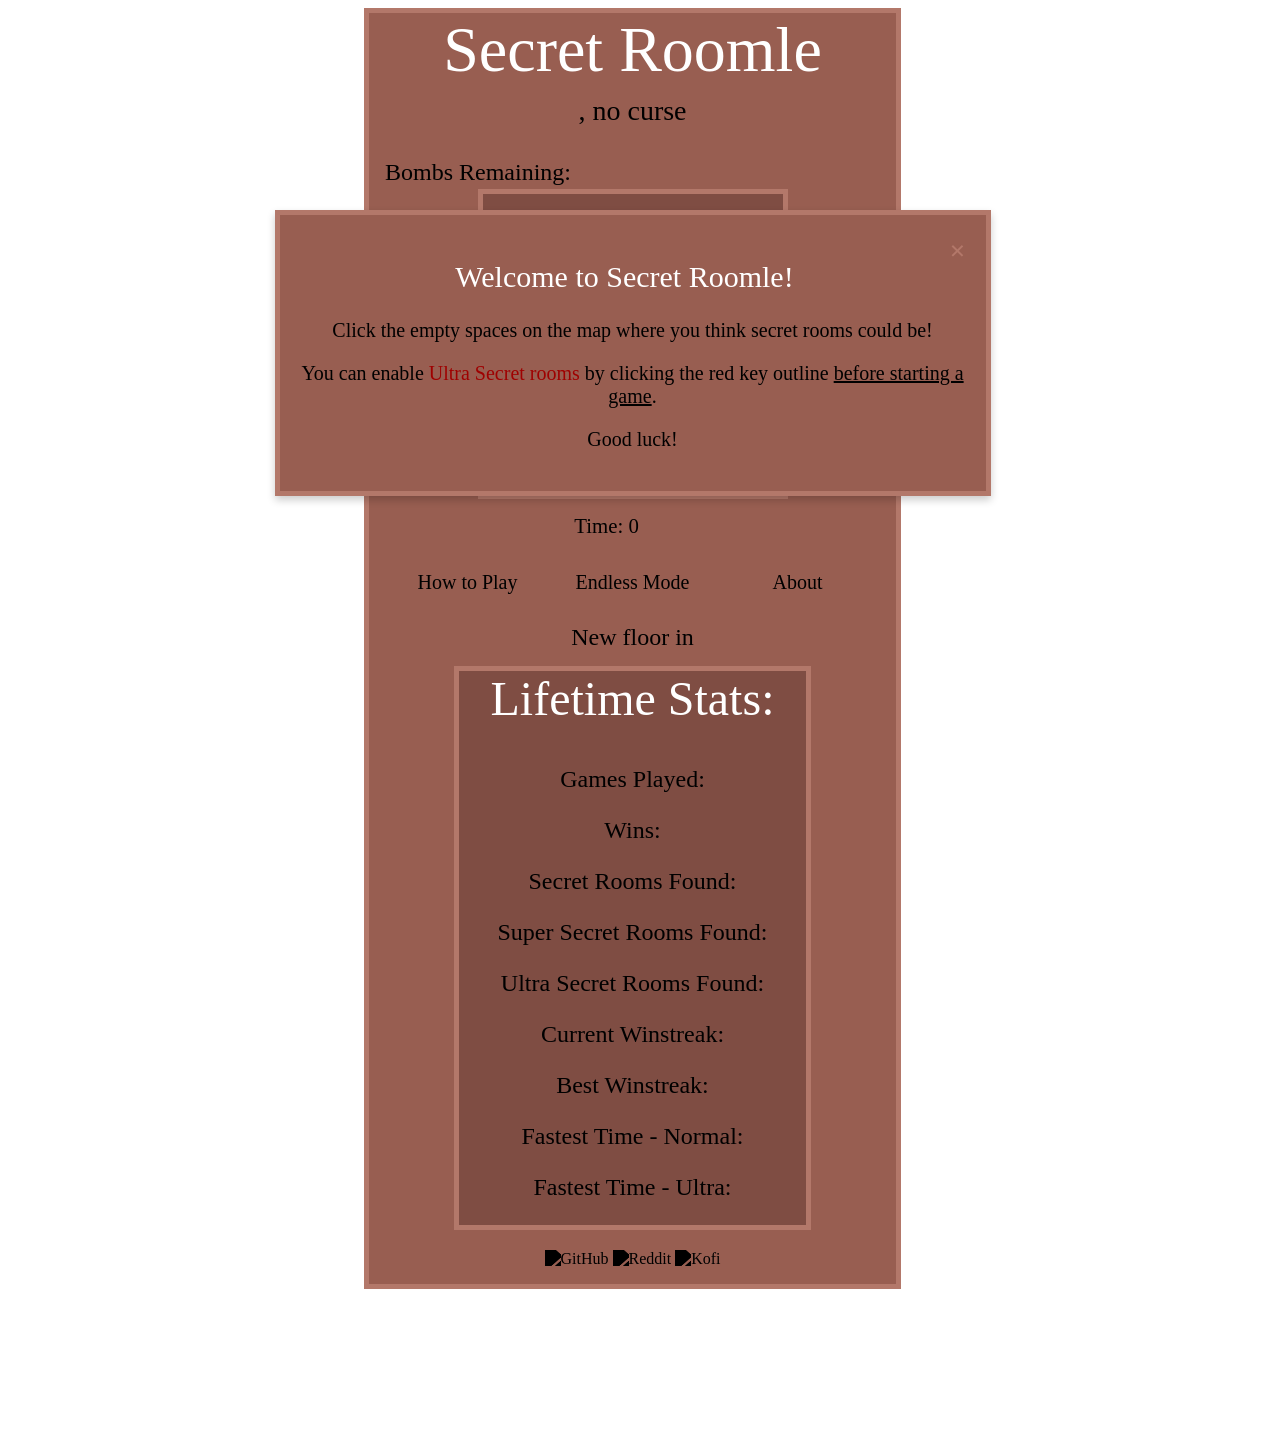
==== index.html @ 86da0362 "Add tile distance overlay toggle" ====
<!DOCTYPE html>
<html lang="en" style="scrollbar-gutter: stable;">
  <head>
    <title>Secret Roomle</title>
    <meta name="description" content="Find the Secret Rooms on a new floor every day!" />
    <link rel="icon" href="images/favicon.ico">
    <meta charset="UTF-8">
    <meta name="viewport" content="width=device-width, initial-scale=1.0">
    <meta http-equiv="X-UA-Compatible" content="ie=edge">
    <meta name="google-site-verification" content="4FwcroNbI2iSBD6e4GgvAt6tbwaMa39tec8bm632oHg" />
    <link rel="stylesheet" href="style.css">
    <link rel="stylesheet" href="https://cdnjs.cloudflare.com/ajax/libs/font-awesome/6.4.0/css/all.min.css">
    <!-- Cloudflare Web Analytics --><script defer src='https://static.cloudflareinsights.com/beacon.min.js' data-cf-beacon='{"token": "648a8b3af87d4c54892aeb6ace173f27"}'></script><!-- End Cloudflare Web Analytics -->
    <script type="module" src="main.js"></script>
    <link rel="preload" href="./fonts/upheavtt.ttf" as="font" type="font/ttf" crossorigin="anonymous">
    <link rel="canonical" href="https://roomle.net/" />
  </head>
  <body id="body" class="index">
    <script src="//cdnjs.cloudflare.com/ajax/libs/seedrandom/3.0.5/seedrandom.min.js"></script> 
    <script async src="https://pagead2.googlesyndication.com/pagead/js/adsbygoogle.js?client=ca-pub-1312088545912422"
     crossorigin="anonymous"></script>
    <div id="outerDiv"> <!-- Div to get everything vertically in the center  -->
      <div id="pollModal" class="modal-2">
        <div class="modal-content-2" style="margin-top: 30%";>
          <span class="close">&times;</span>
          <h2 style="color:white;font-weight: normal;">New Update!</h2>
          <p>Settings menu has been added where you can customise the behaviour of Ultra Secret Room bombing</p>
        </div>
      </div>
      <div id="welcomeModal" class="modal" style="margin-top: 10%";>
        <div class="modal-content">
          <span class="close">&times;</span>
          <h2 style="color:white;font-weight: normal;">Welcome to Secret Roomle!</span></h2>
          <p>Click the empty spaces on the map where you think secret rooms could be!</p>
          <p>You can enable <span style="color: #9F0000">Ultra Secret rooms</span> by clicking the red key outline <u>before starting a game</u>.</p>
          <p>Good luck!</p>
        </div>
      </div>
       <div id="settingsModal" class="modal">
        <div class="modal-content-3">
          <span class="close">&times;</span>
          <h2 style="color:white;font-weight: normal;margin-bottom: 3rem;"> Settings </h2>
          <div class="mute-button-container">
            <button id=muteButton class="mute-button"></button>
          </div>
          <p style="margin-top: 4.5rem;margin-bottom: 4rem;">Toggle sound</p>
          <div class="easyUSR-button-container">
            <button id=easyUSRButton class="easyUSR-button"></button>
          </div>
          <p style="margin-top: 5.5rem;">Allow bombing Red Rooms</p>
          <p>(With this setting enabled, bombing red rooms adjacent to the <span style="color: #9F0000">Ultra Secret Room</span> will reveal it. If disabled, only bombing the exact position will reveal the <span style="color: #9F0000">Ultra Secret Room</span>.)</p>
          <div class="distance-button-container">
            <button id=distanceButton class="distance-button"></button>
          </div>
          <p style="margin-top: 4.5rem;">Show distance from Start tile</p>
          <p>(Displays each visible room's shortest distance from the start room in grey. The start tile shows 0.)</p>
        </div>
      </div>
      <div id="howToPlayModal" class="modal">
        <div class="modal-content">
          <span class="close">&times;</span>
          <h2 style="color:white;font-weight: normal;"> How to Play </h2>
          <p>In Secret Roomle, your goal is to uncover the two secret rooms on today's floor! </p>
          <p>Click any empty space on the map to place a bomb where you think a secret room might be.</p>
          <p>If you find both the secret and the super secret room without running out of bombs, you win!</p>
          <p>Missed bombs reveal new information about the map such as room types and rocks blocking walls.</p>
          <p>Come back every day for a new floor, or try endless mode to practice your knowledge.</p>
          <p>Want a challenge? Toggle <span style="color: #9F0000">Ultra Secret rooms</span> by clicking the red key <u>before starting a game</u>.</p>
          <h2 style="color:white;font-weight: normal;"> Tips </h2>
          <p>The secret room is likely to be surrounded by many other rooms.</p>
          <p>The super secret room is only connected to one normal room, and is often close to the boss or shop.</p>
          <p>If a rock is on the wall of a room, that means it is blocking a secret room from spawning there.</p>
          <p>Ultra secret rooms will always spawn one room away from any normal rooms, with a red room connecting them.</p>
          <p>Ultra secret rooms are more likely to spawn where they are connected to over 3 normal rooms via adjacent red rooms.</p>
          <p>Ultra secret rooms cannot be connected to a curse room, boss room, or secret room.</p>
          <p>For more detailed information about secret room generation, click <a href="https://bindingofisaacrebirth.wiki.gg/wiki/Secret_Room">here</a></p>
        </div>
      </div>
      <div id="aboutModal" class="modal">
        <div class="modal-content">
          <span class="close">&times;</span>
          <h2 style="color:white;font-weight: normal;">New Update! - Red room toggle</h2>
          <p></p>
          <p>Recent bugfixes and additions:</p>
          <ul>
            <li>Red rooms can no longer spawn in mega satan spot</li>
            <li>Added a toggle for whether bombing red rooms will reveal the <span style="color: #9F0000">Ultra Secret Room</span> or not</li>
          </ul>
          <h2 style="color:white;font-weight: normal;">New Update! - Minor Additions</h2>
          <p></p>
          <p>Recent bugfixes and additions:</p>
          <ul>
            <li>Timer added to endless mode</li>
            <li>Fastest times are now recorded in the stats menu</li>
            <li><span style="color: #9F0000">Ultra Secret Rooms</span> can be discovered by bombing adjacent red rooms</li>
            <li>Rocks now spawn in Chest/Dark room at a reduced rate</li>
            <li><span style="color: #9F0000">Ultra Secret Rooms</span> no longer spawn on the map's edge</li>
            <li>Mute no longer overrides the state of Ultra Secret mode being on</li>
          </ul>
          <h2 style="color:white;font-weight: normal;">New Update! - <span style="color: #9F0000">Ultra Secret Roomle</span></h2>
          <p></p>
          <p>Want a challenge? Enable <span style="color: #9F0000">Ultra Secret rooms</span> by clicking the red key outline before starting a game.</p>
          <p>In this mode you must select all secret rooms including the <span style="color: #9F0000">Ultra Secret room</span> to win. Selecting valid rooms adjacent to the <span style="color: #9F0000">Ultra Secret room</span> will also unlock it.</p>
          <p>Good luck!</p>
          <h2 style="color:white; font-weight: normal;"> About </h2>
          <p>I started this project initially as just a recreation of the Isaac room generation algorithm, as I was interested in how it worked behind the scenes. I soon realised it would be really helpful to have a tool to practice my knowledge of secret rooms with, and from there I got the idea of a daily game. This site has both - a daily challenge and an endless mode for practice.</p>
          <p>The algorithm should be quite close to the game, so its a great tool to build an intuition for secret room locations! It's not a 1-to-1 recration however so be warned. I hope you have fun with the site, as it was a lot of fun making it : )</p>
          <p>If you have any feedback, bug reports or feature requests please dm me on <a href="https://www.reddit.com/user/akqqa/">reddit</a>, feel free to check out the <a href="https://github.com/Akqqa/Secret-Roomle">github</a> to see the spaghetti code, and if you're feeling generous you can support the site on <a href="https://ko-fi.com/akqqa">Ko-fi</a>.</p>
          <h2 style="color:white; font-weight: normal;"> Planned Updates </h2>
          <ul>
            <li>Customisable generation and seeds in endless mode</li>
            <li>Note that adding differently sized rooms is <em>not</em> planned due to it requiring a rework of the code :(</li>
          </ul>
          <h2 style="color:white; font-weight: normal;"> Credits </h2>
          <p>Please note that this is a fan creation, and is not officially associated with The Binding of Isaac or its creators.</p>
          <p>Thanks to:</p>
          <ul>
            <li>thelord777 for helping me figure out how to make the frontend look decent!</li>
            <li><a href="https://isaacle.net">isaacle</a> for being the first to do an isaac based daily game, and for giving me inspiration on the look of the site</li>
            <li>The <a href="https://bindingofisaacrebirth.wiki.gg/wiki/Level_Generation">Isaac wiki</a> for details on the level generation algorithm</li>
            <li><a href="https://www.boristhebrave.com/2020/09/12/dungeon-generation-in-binding-of-isaac/">boris the brave</a> for details on the level generation algorithm</li>
            <li>Dio/Mashù Slyferiux for feedback on making the generation algorithm more accurate</li>
          </ul>
        </div>
      </div>
      <div id="gameOverModal" class="modal-2">
        <div class="modal-content-2">
          <span class="close">&times;</span>
          <p id="gameOverText" style="white-space: pre-line;"></p>
          <div id="copyButton" class="image-button-container">
            <button class="image-button">
              Copy Results
            </button>
          </div>
        </div>
      </div>
      <div id="mainDiv"> <!-- Main Div  -->
        <h1 id="titleName">Secret Roomle</h1>
        <p id="floornamep"><span id="floorname"></span>, <span id="cursename">no curse</span></p>
        <div id="verticalContentDiv"> <!-- Div containing main vertical content -->
          <div class="topbar">
            <p id="bombsRemaining">Bombs Remaining: <span id="guessesremaining"></span></p>
            <div class="ultra-button-container" style="right: 50px">
              <button id=ultraButton class="ultra-button"></button>
            </div>
            <div class="settings-button-container">
              <button id=settingsButton class="settings-button"></button>
            </div>
          </div>
          <canvas id="gameCanvas" width="300" height="300"></canvas>
          <div class="timerDiv" style="text-align: left;">
            <p style="margin: 0; display: inline-block;">Time: <span id="timerSpan" style="width: 6ch; display: inline-block;">0</span></p>
          </div>
          <div class="buttons" >
            <div class="image-button-container">
              <button id="howToPlayButton" class="image-button">
                How to Play
              </button>
            </div>
            <div class="image-button-container">
              <button onclick="window.location.href='endless.html'" class="image-button-2">
                Endless Mode
              </button>
            </div>
            <div id="aboutButton" class="image-button-container">
              <button class="image-button">
                About
              </button>
            </div>
          </div>
          <div id="countdownDiv">
            <p style="margin: 0">New floor in <span id="countdown" ></span></p>
          </div>
          <div id="statsDiv">
            <h2 style="font-size: clamp(2rem, 8vw, 3rem); margin-top: 0; color: white; font-weight: normal;">Lifetime Stats:</h2>
            <p>Games Played: <span id="gamesPlayed"></span></p>
            <p>Wins: <span id="gamesWon"></span></p>
            <p>Secret Rooms Found: <span id="secretRoomsFound"></span></p>
            <p>Super Secret Rooms Found: <span id="superSecretRoomsFound"></span></p>
            <p><span style="color: #9F0000"></span>Ultra Secret Rooms Found: <span id="ultraSecretRoomsFound"></span></p>
            <p>Current Winstreak: <span id="currentWinstreak"></span></p>
            <p>Best Winstreak: <span id="bestWinstreak"></span></p>
            <p>Fastest Time - Normal: <span id="fastestTime"></span></p>
            <p>Fastest Time - Ultra: <span id="fastestTimeUltra"></span></p>

          </div>
      </div>
      <footer style="text-align:center; padding-top:20px;">
        <a href="https://github.com/akqqa/Secret-Roomle" target="_blank" style="color:#000;text-decoration: none;">
           <img src="images/github-mark.svg" alt="GitHub" style="width:32px; height:32px;filter: brightness(0);">
        </a>
        <a href="https://reddit.com/u/akqqa" target="_blank" style="color:#000;text-decoration: none;">
           <img src="images/reddit.svg" alt="Reddit" style="width:32px; height:32px;filter: brightness(0);">
        </a>
        <a href="https://ko-fi.com/akqqa" target="_blank" style="color:#000;text-decoration: none;">
           <img src="images/kofi.svg" alt="Kofi" style="width:32px; height:32px;filter: brightness(0);">
        </a>
      </footer>
    </div>

    

  
    <!--Mobile detector script to fix bug with blurry background on mobile causing lag-->
    <script>
      const isMobile = /iPhone|iPad|iPod|Android|webOS|BlackBerry|IEMobile|Opera Mini/i.test(navigator.userAgent);
    
      if (isMobile) {
        document.body.style.backdropFilter = 'none';
      }
    </script>
    <!--Modal logic - https://www.w3schools.com/howto/tryit.asp?filename=tryhow_css_modal-->
    <script>      
      // Get the modal
      var modal1 = document.getElementById("howToPlayModal");
      var modal2 = document.getElementById("aboutModal");
      var modal3 = document.getElementById("gameOverModal");
      var modal4 = document.getElementById("pollModal");
      var modal5 = document.getElementById("welcomeModal");
      var modal6 = document.getElementById("settingsModal");
      // Get the button that opens the modal
      var btn1 = document.getElementById("howToPlayButton");
      var btn2 = document.getElementById("aboutButton");
      var btn3 = document.getElementById("settingsButton");
      // Get the <span> element that closes the modal
      var span1 = modal1.getElementsByClassName("close")[0];
      var span2 = modal2.getElementsByClassName("close")[0];
      var span3 = modal3.getElementsByClassName("close")[0];
      var span4 = modal4.getElementsByClassName("close")[0];
      var span5 = modal5.getElementsByClassName("close")[0];
      var span6 = modal6.getElementsByClassName("close")[0];
      const scrollTarget = window.innerHeight * 0;
      
      // When the user clicks the button, open the modal 
      btn1.onclick = function() {
        modal1.style.display = "block";
        if (window.scrollY > scrollTarget) {
          window.scrollTo({
            top: scrollTarget,
            behavior: "smooth"
          });
        }
        
      }
      btn2.onclick = function() {
        modal2.style.display = "block";
        if (window.scrollY > scrollTarget) {
          window.scrollTo({
            top: scrollTarget,
            behavior: "smooth"
          });
        }
      }
      btn3.onclick = function() {
        modal6.style.display = "block";
        if (window.scrollY > scrollTarget) {
          window.scrollTo({
            top: scrollTarget,
            behavior: "smooth"
          });
        }
      }

      var newUser = localStorage.getItem("newUser2");
      if (!newUser) {
        modal5.style.display="block";
        localStorage.setItem("newUser2", true);
      }

      const seenAboutKey = "seenAboutVersion";
      const currentAboutVersion = "2026-01-06-1"; // update per release

      if (localStorage.getItem(seenAboutKey) !== currentAboutVersion) {
        modal4.style.display = "block";
        localStorage.setItem(seenAboutKey, currentAboutVersion);
      }
      

      // window.onload = function () {
      //   document.getElementById('pollModal').style.display = 'block';
      // };
      
      // When the user clicks on <span> (x), close the modal
      span1.onclick = function() {
        modal1.style.display = "none";
      }
      span2.onclick = function() {
        modal2.style.display = "none";
      }
      span3.onclick = function() {
        modal3.style.display = "none";
      }
      span4.onclick = function() {
        modal4.style.display = "none";
      }
      span5.onclick = function() {
        modal5.style.display = "none";
      }
      span6.onclick = function() {
        modal6.style.display = "none";
      }
      
      // When the user clicks anywhere outside of the modal, close it
      window.onclick = function(event) {
        if (event.target == modal1) {
          modal1.style.display = "none";
        }
        if (event.target == modal2) {
          modal2.style.display = "none";
        }
        if (event.target == modal4) {
          modal4.style.display = "none";
        }
        if (event.target == modal6) {
          modal6.style.display = "none";
        }
      }
      </script>
  </body>
</html>
---- style.css ----
@font-face {
    font-family: 'Upheaval';
    src: url('./fonts/upheavtt.ttf') format('truetype');
}

body {
  color: black; 
  background-repeat: no-repeat; 
  background-size: cover; 
  background-attachment: fixed; 
  background-position: center; 
  overflow-x: hidden; 
  backdrop-filter: blur(2.4px);
  margin:0;
}

html {
  height: 100%;
}

#outerDiv {
  display: flex; 
  justify-content: center;  
  font-family: 'Upheaval'; 
  padding: 0.5rem;
  height: 100%;
}

#mainDiv {
  display: flex; 
  align-items: center; 
  justify-content: center; 
  flex-direction: column; 
  box-sizing: border-box; 
  background-color: rgb(152, 94, 81); 
  padding-left: 1rem; 
  padding-right: 1rem; 
  padding-bottom: 1rem; 
  border: 5px solid; 
  border-color: rgb(179, 120, 106);
  font-family: 'Upheaval';
}

#titleName {
  font-size: clamp(2.75rem, 5vw, 5rem); 
  margin: 0; 
  color: white; 
  text-align: center; 
  font-weight: normal
}

#floornamep {
  font-size: clamp(1.25rem, 5vw, 1.75rem); 
  margin: 0.5rem 0;
}

#verticalContentDiv {
  display: flex; 
  align-items: center; 
  justify-content: center; 
  flex-direction: column; 
  gap: 0.9rem;
  position: relative;
}

#topbar {
  width:100%;
}

#bombsRemaining {
  font-size: clamp(1.25rem, 5vw, 1.5rem); 
  white-space: pre-line; 
  position: absolute;
  top: 0;  /* Stick it to the top of the parent container */
  left: 0; /* Stick it to the left side of the parent container */
}

.ultra-button-container {
  position: absolute;
  top: 1rem; /* Stick it to the top */
  right: 50px; /* Stick it to the right */
  display: inline-block;
  height: 32px;
  width: 58px;
}

.ultra-button {
  background-image: url('images/key.png');
  background-size: cover;
  background-position: center;
  width: 100%;
  height: 100%;
  border: none;
  color: black;
  font-size: 20px;
  font-weight: normal;
  text-align: center;
  cursor: pointer;
  position: absolute;
  top: 0;
  left: 0;
  display: flex;
  justify-content: center;
  align-items: center;
  background-color: transparent;
  outline: none;
}

.settings-button-container {
  position: absolute;
  top: 1rem; /* Stick it to the top */
  right: 0; /* Stick it to the right */
  display: inline-block;
  height: 40px;
  width: 30px;
}

.settings-button {
  background-image: url('images/cog.svg');
  background-size: cover;
  background-position: center;
  width: 100%;
  height: 100%;
  border: none;
  color: black;
  font-size: 20px;
  font-weight: normal;
  text-align: center;
  cursor: pointer;
  position: absolute;
  top: -0.3rem;
  left: -0.6rem;
  display: flex;
  justify-content: center;
  align-items: center;
  background-color: transparent;
  outline: none;
}

.mute-button-container {
  position: absolute;
  left: 50%;
  transform: translate(-50%, -50%);
  display: inline-block;
  height: 30px;
  width: 36px;
}

.mute-button {
  background-image: url('images/volume-up-fill.svg');
  background-size: cover;
  background-position: center;
  width: 100%;
  height: 100%;
  border: none;
  color: black;
  font-size: 20px;
  font-weight: normal;
  text-align: center;
  cursor: pointer;
  position: absolute;
  top: 0;
  left: 0;
  display: flex;
  justify-content: center;
  align-items: center;
  background-color: transparent;
  outline: none;
}

.easyUSR-button-container {
  position: absolute;
  left: 50%;
  transform: translate(-50%, -50%);
  display: inline-block;
  height: 30px;
  width: 36px;
}

.easyUSR-button {
  background-image: url('images/checked.svg');
  background-size: cover;
  background-position: center;
  width: 100%;
  height: 100%;
  border: none;
  color: black;
  font-size: 20px;
  font-weight: normal;
  text-align: center;
  cursor: pointer;
  position: absolute;
  top: 0;
  left: 0;
  display: flex;
  justify-content: center;
  align-items: center;
  background-color: transparent;
  outline: none;
}

.distance-button-container {
  position: absolute;
  left: 50%;
  transform: translate(-50%, -50%);
  display: inline-block;
  height: 30px;
  width: 36px;
}

.distance-button {
  background-image: url('images/unchecked.svg');
  background-size: cover;
  background-position: center;
  width: 100%;
  height: 100%;
  border: none;
  color: black;
  font-size: 20px;
  font-weight: normal;
  text-align: center;
  cursor: pointer;
  position: absolute;
  top: 0;
  left: 0;
  display: flex;
  justify-content: center;
  align-items: center;
  background-color: transparent;
  outline: none;
}

#gameCanvas {
  margin-top: 2.5rem;
  position: relative;
  border: 5px solid; 
  border-color: rgba(179, 120, 106); 
  background-color: rgba(70, 39, 33, 0.3); 
}

.timerDiv {
  margin: 0px;
  padding: 0px;
  font-size: clamp(1rem, 5vw, 1.3rem);
  text-align: center;
}

.buttons {
  display: flex; 
  align-items: center; 
  justify-content: space-evenly; 
  flex-grow: 1; 
  flex-direction: row; 
  padding-bottom: 0rem; 
  padding-top: 0.2rem;
  width:100%
}

button {
  display: inline-block;
  padding: 10px 20px;
  border: 2px solid rgb(179, 120, 106); /* Solid border with the specified color */
  background-color: rgba(70, 39, 33, 0.3); /* Semi-transparent background */
  color: rgb(179, 120, 106); /* Text color to match the border */
  font-size: 16px;
  font-family: 'Upheaval';
  color: black;
  text-align: center;
  cursor: pointer;
  transition: background-color 0.3s ease, color 0.3s ease;
}

button:hover {
  color: white;
}

.image-button-container {
  position: relative;
  display: inline-block;
  width: 165px;
  height: 54.6px;
}

.image-button-container-2 {
  position: relative;
  display: inline-block;
  width: 145px;
  height: 54px;
}

.image-button-container-3 {
  position: relative;
  display: inline-block;
  width: 60px;
  height: 55px;
}

/* Button styled with the background image */
.image-button {
  background-image: url('images/button2.png');
  background-size: cover;
  background-position: center;
  width: 100%;
  height: 100%;
  border: none;
  color: black;
  font-size: 20px;
  font-weight: normal;
  text-align: center;
  cursor: pointer;
  position: absolute;
  top: 0;
  left: 0;
  display: flex;
  justify-content: center;
  align-items: center;
  background-color: transparent;
  outline: none;
}

.image-button-2 {
  background-image: url('images/button4.png');
  background-size: cover;
  background-position: center;
  width: 100%;
  height: 100%;
  border: none;
  color: black;
  font-size: 20px;
  font-weight: normal;
  text-align: center;
  cursor: pointer;
  position: absolute;
  top: 0;
  left: 0;
  display: flex;
  justify-content: center;
  align-items: center;
  background-color: transparent;
  outline: none;
}

.image-button-3 {
  background-image: url('images/rkey.png');
  background-size: cover;
  background-position: center;
  width: 100%;
  height: 100%;
  border: none;
  color: black;
  font-size: 20px;
  font-weight: normal;
  text-align: center;
  cursor: pointer;
  position: absolute;
  top: 0;
  left: 0;
  display: flex;
  justify-content: center;
  align-items: center;
  background-color: transparent;
  outline: none;
}

.image-button-4 {
  background-image: url('images/button6.png');
  background-size: cover;
  background-position: center;
  width: 100%;
  height: 100%;
  border: none;
  color: black;
  font-size: 20px;
  font-weight: normal;
  text-align: center;
  cursor: pointer;
  position: absolute;
  top: 0;
  left: 0;
  display: flex;
  justify-content: center;
  align-items: center;
  background-color: transparent;
  outline: none;
}


#countdownDiv {
  font-size: clamp(1.25rem, 5vw, 1.5rem); 
  text-align: center;
}

#statsDiv {
  font-size: clamp(1.25rem, 5vw, 1.5rem); 
  text-align: center; 
  margin-top: 0rem; 
  border: 5px solid; 
  border-color: rgb(179, 120, 106); 
  padding-left: clamp(1rem, 4vw, 2rem); 
  padding-right: clamp(1rem, 4vw, 2rem); 
  background-color: rgba(70, 39, 33, 0.3);
  margin-bottom: 0rem;
}

#kofiDiv {
  font-size: clamp(1.25rem, 5vw, 1.5rem); 
  text-align: center; 
  margin-top: 1rem; 
  transform: scale(0.8);
}

 /* Modal background */
.modal {
  display: none; /* Hidden by default */
  position: absolute; /* Stay in place */
  z-index: 1; /* Sit on top */
  width: 100%; /* Full width */
  height: 100%; /* Full height */
  overflow: 15% auto; /* Enable scroll if needed */
  text-align: center;
}

/* Modal content box */
.modal-content {
  background-color: rgb(152, 94, 81);
  margin: 6% auto; /* Center vertically and horizontally */
  padding: 20px;
  border: 5px solid rgb(179, 120, 106);
  width: 85%;
  max-width: 666px;
  box-shadow: 0 4px 8px rgba(0, 0, 0, 0.2);
  color: black;
  font-size: 20px;
  font-family:'Upheaval';
  overflow-y: auto;
  max-height: 65vh;
}

/* Modal background */
.modal-2 {
  display: none; /* Hidden by default */
  position: absolute; /* Stay in place */
  z-index: 1; /* Sit on top */
  height: 100%; /* Full height */
  overflow: 15% auto; /* Enable scroll if needed */
  text-align: center;
}

/* Modal content box for game over */
.modal-content-2 {
  background-color: rgb(152, 94, 81);
  margin: 95% auto; /* Center vertically and horizontally  THIS IS SCUFFED BUT IT WORKS?!*/
  padding: 10px;
  border: 5px solid rgb(179, 120, 106);
  max-width: 40%;
  max-width: 666px;
  box-shadow: 0 4px 8px rgba(0, 0, 0, 0.2);
  color: black;
  font-size: 20px;
  font-family:'Upheaval';
  overflow-y: auto;
  max-height: 65vh;
}

/* Modal content box for settings*/
.modal-content-3 {
  background-color: rgb(152, 94, 81);
  margin: 9.8% auto; /* Center vertically and horizontally */
  padding: 20px;
  border: 5px solid rgb(179, 120, 106);
  width: 85%;
  max-width: 666px;
  box-shadow: 0 4px 8px rgba(0, 0, 0, 0.2);
  color: black;
  font-size: 20px;
  font-family:'Upheaval';
  overflow-y: auto;
  max-height: 65vh;
  min-height: 520px;
}

.close {
  color: rgb(179, 120, 106);
  float: right;
  font-size: 28px;
  font-weight: bold;
}

.close:hover,
.close:focus {
  color: #000;
  text-decoration: none;
  cursor: pointer;
}

@media (max-width: 570px) {
  .image-button-container {
    width: 100px;
    height: 33.1px;
  }

  .image-button-container-3 {
    width: 30px;
    height: 35px;
  }
  
  .image-button {
    font-size: 13px;
  }

  .image-button-2 {
    font-size: 13px;
  }

  .image-button-4 {
    font-size: 13px;
  }

  .modal-content {
    font-size: 16px;
  }

  .modal-content-2 {
    font-size: 16px;
    margin: 65% auto;
  }

  body.endless .modal-content { /*only for endless so modal cntent 2 doesnt need it*/
    font-size: 16px;
    margin: 6% auto;
  }

  .settings-button-container {
    width: 36px;
    height: 30px;
  }

  
}
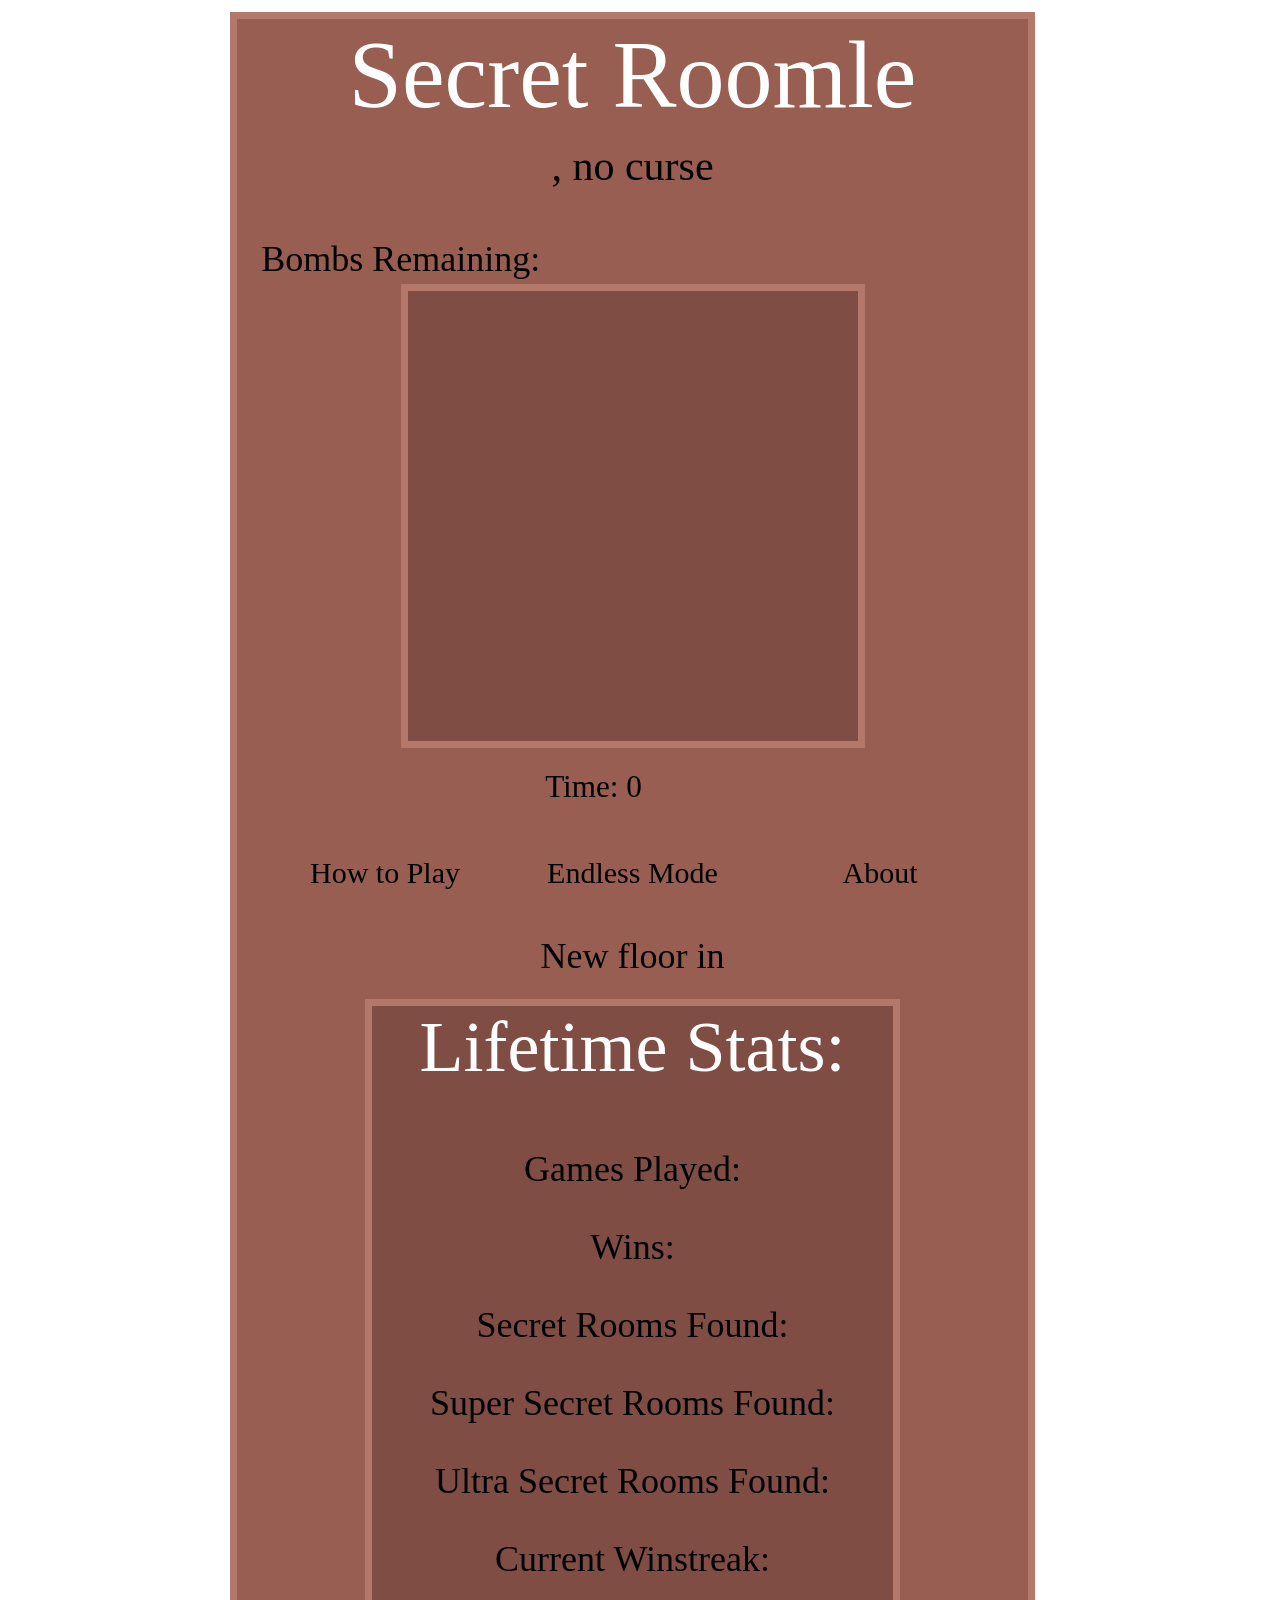
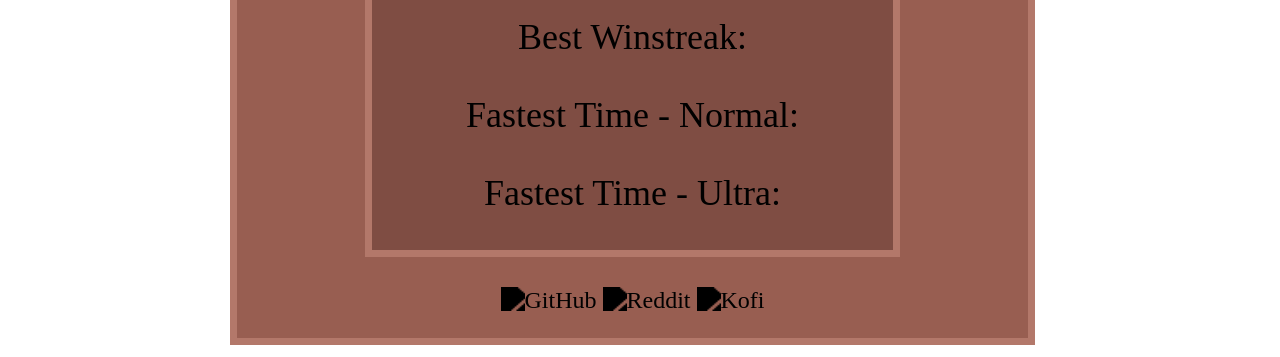
==== commit a5718917: "Refine room rules, settings behavior, and startup UX" ====
--- a/index.html
+++ b/index.html
@@ -20,40 +20,47 @@
     <script async src="https://pagead2.googlesyndication.com/pagead/js/adsbygoogle.js?client=ca-pub-1312088545912422"
      crossorigin="anonymous"></script>
     <div id="outerDiv"> <!-- Div to get everything vertically in the center  -->
-      <div id="pollModal" class="modal-2">
-        <div class="modal-content-2" style="margin-top: 30%";>
-          <span class="close">&times;</span>
-          <h2 style="color:white;font-weight: normal;">New Update!</h2>
-          <p>Settings menu has been added where you can customise the behaviour of Ultra Secret Room bombing</p>
-        </div>
-      </div>
-      <div id="welcomeModal" class="modal" style="margin-top: 10%";>
-        <div class="modal-content">
-          <span class="close">&times;</span>
-          <h2 style="color:white;font-weight: normal;">Welcome to Secret Roomle!</span></h2>
-          <p>Click the empty spaces on the map where you think secret rooms could be!</p>
-          <p>You can enable <span style="color: #9F0000">Ultra Secret rooms</span> by clicking the red key outline <u>before starting a game</u>.</p>
-          <p>Good luck!</p>
-        </div>
-      </div>
-       <div id="settingsModal" class="modal">
+      <div id="settingsModal" class="modal">
         <div class="modal-content-3">
           <span class="close">&times;</span>
           <h2 style="color:white;font-weight: normal;margin-bottom: 3rem;"> Settings </h2>
-          <div class="mute-button-container">
-            <button id=muteButton class="mute-button"></button>
-          </div>
-          <p style="margin-top: 4.5rem;margin-bottom: 4rem;">Toggle sound</p>
-          <div class="easyUSR-button-container">
-            <button id=easyUSRButton class="easyUSR-button"></button>
-          </div>
-          <p style="margin-top: 5.5rem;">Allow bombing Red Rooms</p>
-          <p>(With this setting enabled, bombing red rooms adjacent to the <span style="color: #9F0000">Ultra Secret Room</span> will reveal it. If disabled, only bombing the exact position will reveal the <span style="color: #9F0000">Ultra Secret Room</span>.)</p>
-          <div class="distance-button-container">
-            <button id=distanceButton class="distance-button"></button>
-          </div>
-          <p style="margin-top: 4.5rem;">Show distance from Start tile</p>
-          <p>(Displays each visible room's shortest distance from the start room in grey. The start tile shows 0.)</p>
+          <div class="settings-list">
+            <div class="setting-row">
+              <div class="setting-toggle">
+                <button id="muteButton" class="mute-button"></button>
+              </div>
+              <div class="setting-copy">
+                <p class="setting-title">Toggle sound</p>
+              </div>
+            </div>
+            <div class="setting-row">
+              <div class="setting-toggle">
+                <button id="easyUSRButton" class="distance-button"></button>
+              </div>
+              <div class="setting-copy">
+                <p class="setting-title">Allow bombing Red Rooms</p>
+                <p class="setting-help">(With this setting enabled, bombing red rooms adjacent to the <span style="color: #9F0000">Ultra Secret Room</span> will reveal it. If disabled, only bombing the exact position will reveal the <span style="color: #9F0000">Ultra Secret Room</span>.)</p>
+              </div>
+            </div>
+            <div class="setting-row">
+              <div class="setting-toggle">
+                <button id="distanceButton" class="distance-button"></button>
+              </div>
+              <div class="setting-copy">
+                <p class="setting-title">Show distance from Start tile</p>
+                <p class="setting-help">(Displays each room's shortest distance from the initially visible start-state map in grey. Hidden rooms never count toward the path.)</p>
+              </div>
+            </div>
+            <div class="setting-row">
+              <div class="setting-toggle">
+                <button id="showAllInfoButton" class="distance-button"></button>
+              </div>
+              <div class="setting-copy">
+                <p class="setting-title">Show all clue info from the start</p>
+                <p class="setting-help">(Immediately shows room types and blocked walls instead of revealing them after wrong guesses.)</p>
+              </div>
+            </div>
+          </div>
         </div>
       </div>
       <div id="howToPlayModal" class="modal">
@@ -215,9 +222,7 @@
       var modal1 = document.getElementById("howToPlayModal");
       var modal2 = document.getElementById("aboutModal");
       var modal3 = document.getElementById("gameOverModal");
-      var modal4 = document.getElementById("pollModal");
-      var modal5 = document.getElementById("welcomeModal");
-      var modal6 = document.getElementById("settingsModal");
+      var modal4 = document.getElementById("settingsModal");
       // Get the button that opens the modal
       var btn1 = document.getElementById("howToPlayButton");
       var btn2 = document.getElementById("aboutButton");
@@ -227,8 +232,6 @@
       var span2 = modal2.getElementsByClassName("close")[0];
       var span3 = modal3.getElementsByClassName("close")[0];
       var span4 = modal4.getElementsByClassName("close")[0];
-      var span5 = modal5.getElementsByClassName("close")[0];
-      var span6 = modal6.getElementsByClassName("close")[0];
       const scrollTarget = window.innerHeight * 0;
       
       // When the user clicks the button, open the modal 
@@ -252,7 +255,7 @@
         }
       }
       btn3.onclick = function() {
-        modal6.style.display = "block";
+        modal4.style.display = "block";
         if (window.scrollY > scrollTarget) {
           window.scrollTo({
             top: scrollTarget,
@@ -260,25 +263,6 @@
           });
         }
       }
-
-      var newUser = localStorage.getItem("newUser2");
-      if (!newUser) {
-        modal5.style.display="block";
-        localStorage.setItem("newUser2", true);
-      }
-
-      const seenAboutKey = "seenAboutVersion";
-      const currentAboutVersion = "2026-01-06-1"; // update per release
-
-      if (localStorage.getItem(seenAboutKey) !== currentAboutVersion) {
-        modal4.style.display = "block";
-        localStorage.setItem(seenAboutKey, currentAboutVersion);
-      }
-      
-
-      // window.onload = function () {
-      //   document.getElementById('pollModal').style.display = 'block';
-      // };
       
       // When the user clicks on <span> (x), close the modal
       span1.onclick = function() {
@@ -292,12 +276,6 @@
       }
       span4.onclick = function() {
         modal4.style.display = "none";
-      }
-      span5.onclick = function() {
-        modal5.style.display = "none";
-      }
-      span6.onclick = function() {
-        modal6.style.display = "none";
       }
       
       // When the user clicks anywhere outside of the modal, close it
@@ -311,9 +289,6 @@
         if (event.target == modal4) {
           modal4.style.display = "none";
         }
-        if (event.target == modal6) {
-          modal6.style.display = "none";
-        }
       }
       </script>
   </body>
--- a/style.css
+++ b/style.css
@@ -1,6 +1,10 @@
 @font-face {
     font-family: 'Upheaval';
     src: url('./fonts/upheavtt.ttf') format('truetype');
+}
+
+:root {
+  --desktop-ui-scale: 1.5;
 }
 
 body {
@@ -16,6 +20,25 @@
 
 html {
   height: 100%;
+}
+
+/* Scale the desktop UI to match roughly 150% browser zoom. */
+@media (min-width: 571px) {
+  body {
+    zoom: var(--desktop-ui-scale);
+  }
+}
+
+/* Firefox fallback where zoom is not supported. */
+@supports not (zoom: 1) {
+  @media (min-width: 571px) {
+    #outerDiv {
+      transform: scale(var(--desktop-ui-scale));
+      transform-origin: top center;
+      width: calc(100% / var(--desktop-ui-scale));
+      margin: 0 auto;
+    }
+  }
 }
 
 #outerDiv {
@@ -212,22 +235,61 @@
   background-image: url('images/unchecked.svg');
   background-size: cover;
   background-position: center;
-  width: 100%;
-  height: 100%;
-  border: none;
-  color: black;
-  font-size: 20px;
-  font-weight: normal;
-  text-align: center;
-  cursor: pointer;
-  position: absolute;
-  top: 0;
-  left: 0;
-  display: flex;
-  justify-content: center;
-  align-items: center;
-  background-color: transparent;
-  outline: none;
+  width: 36px;
+  height: 30px;
+  border: none;
+  color: black;
+  font-size: 20px;
+  font-weight: normal;
+  text-align: center;
+  cursor: pointer;
+  position: relative;
+  display: block;
+  background-color: transparent;
+  outline: none;
+}
+
+.mute-button {
+  width: 36px;
+  height: 30px;
+  position: relative;
+  top: auto;
+  left: auto;
+  display: block;
+}
+
+.settings-list {
+  display: flex;
+  flex-direction: column;
+  gap: 1.35rem;
+  text-align: left;
+}
+
+.setting-row {
+  display: flex;
+  align-items: flex-start;
+  gap: 1rem;
+}
+
+.setting-toggle {
+  flex: 0 0 36px;
+  display: flex;
+  justify-content: center;
+  padding-top: 0.1rem;
+}
+
+.setting-copy {
+  flex: 1;
+  min-width: 0;
+}
+
+.setting-title {
+  margin: 0 0 0.35rem 0;
+}
+
+.setting-help {
+  margin: 0;
+  line-height: 1.2;
 }
 
 #gameCanvas {
